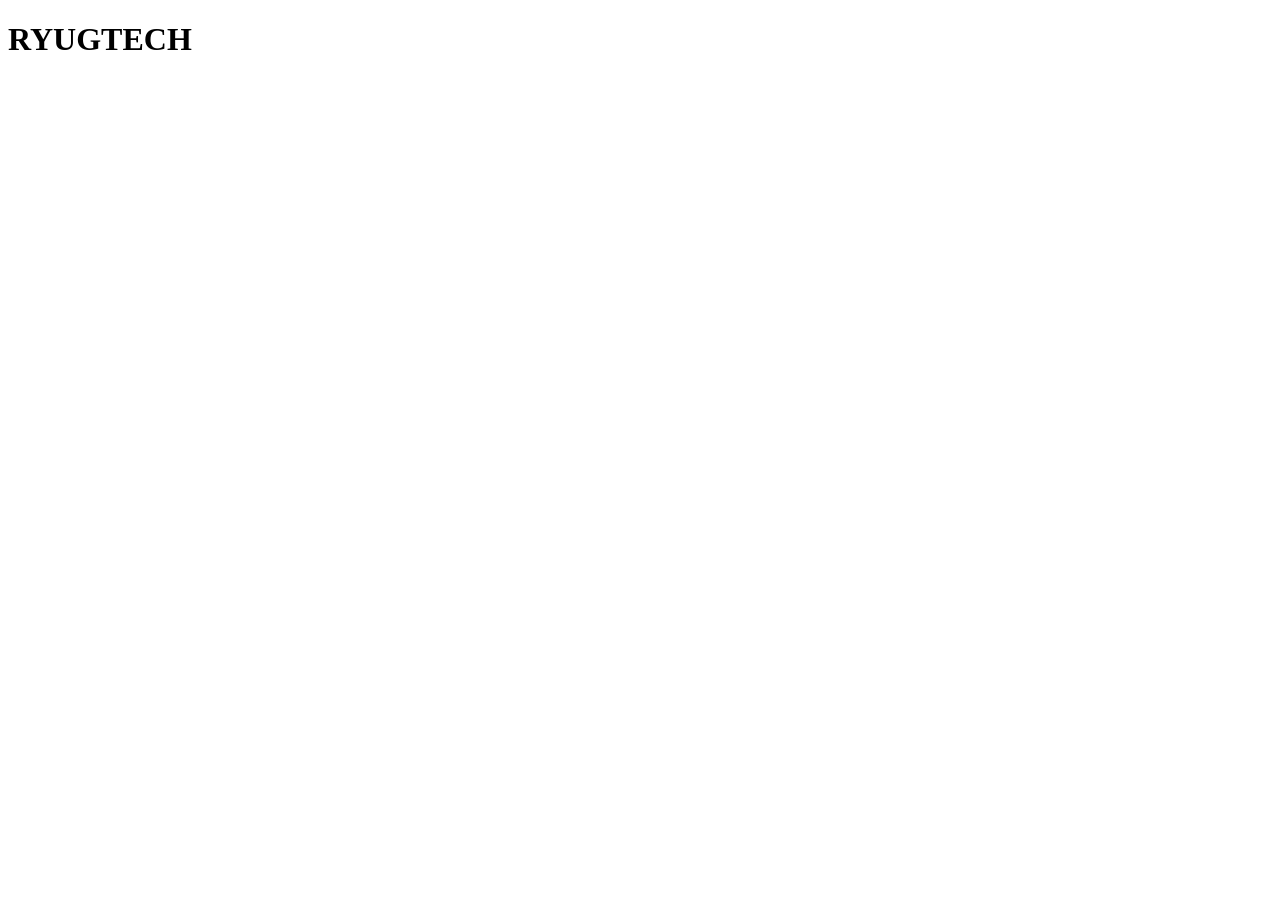
==== main.html @ fd495996 "Add files via upload" ====
<!DOCTYPE html>
<html lang="en">
<head>
    <meta charset="UTF-8">
    <meta name="viewport" content="width=device-width, initial-scale=1.0">
    <title>Document</title>
</head>
<body>
    <h1>RYUGTECH</h1>
    
</body>
</html>
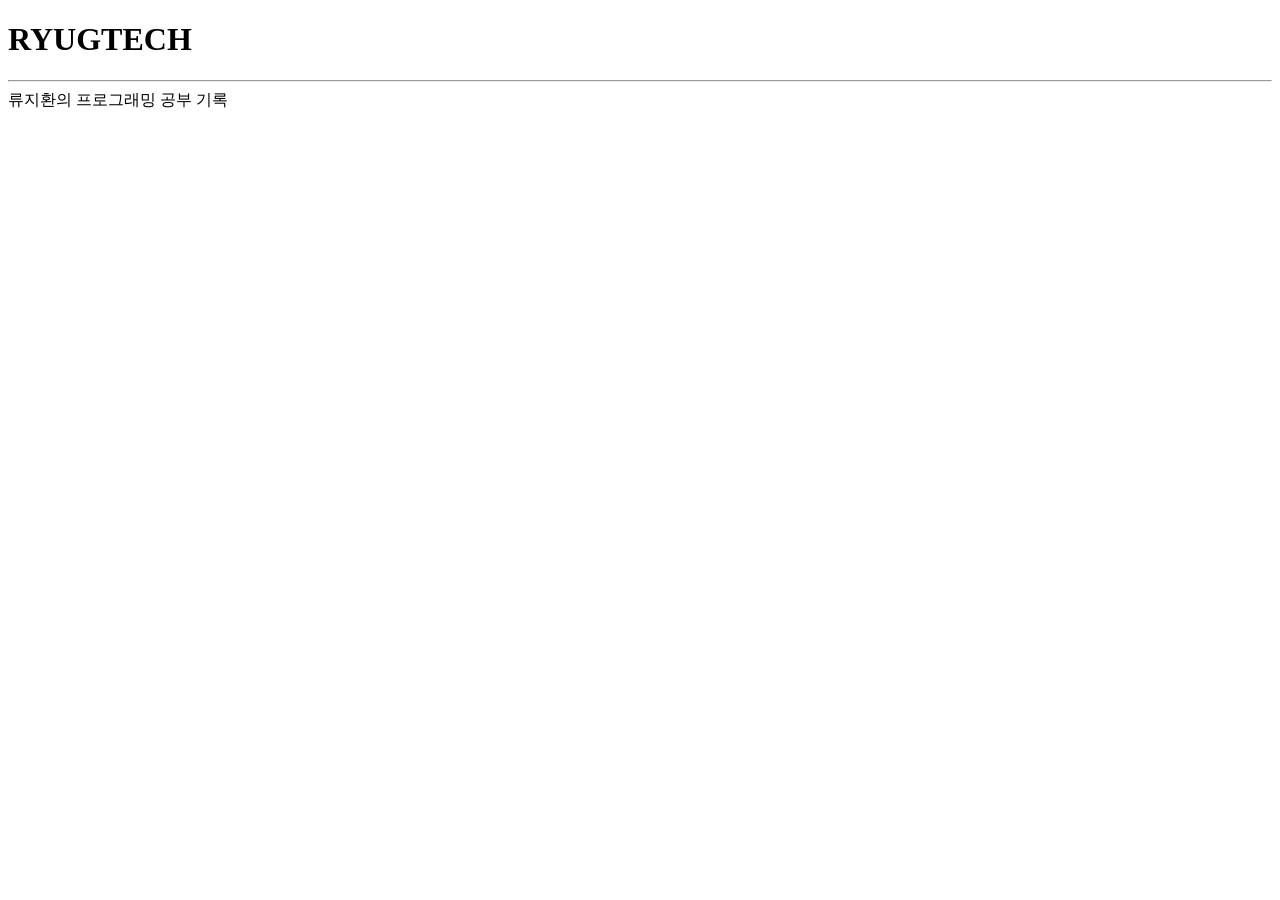
==== commit ab46e52a: "Update main.html" ====
--- a/main.html
+++ b/main.html
@@ -7,6 +7,7 @@
 </head>
 <body>
     <h1>RYUGTECH</h1>
-    
+    <hr>
+    류지환의 프로그래밍 공부 기록
 </body>
-</html>+</html>
